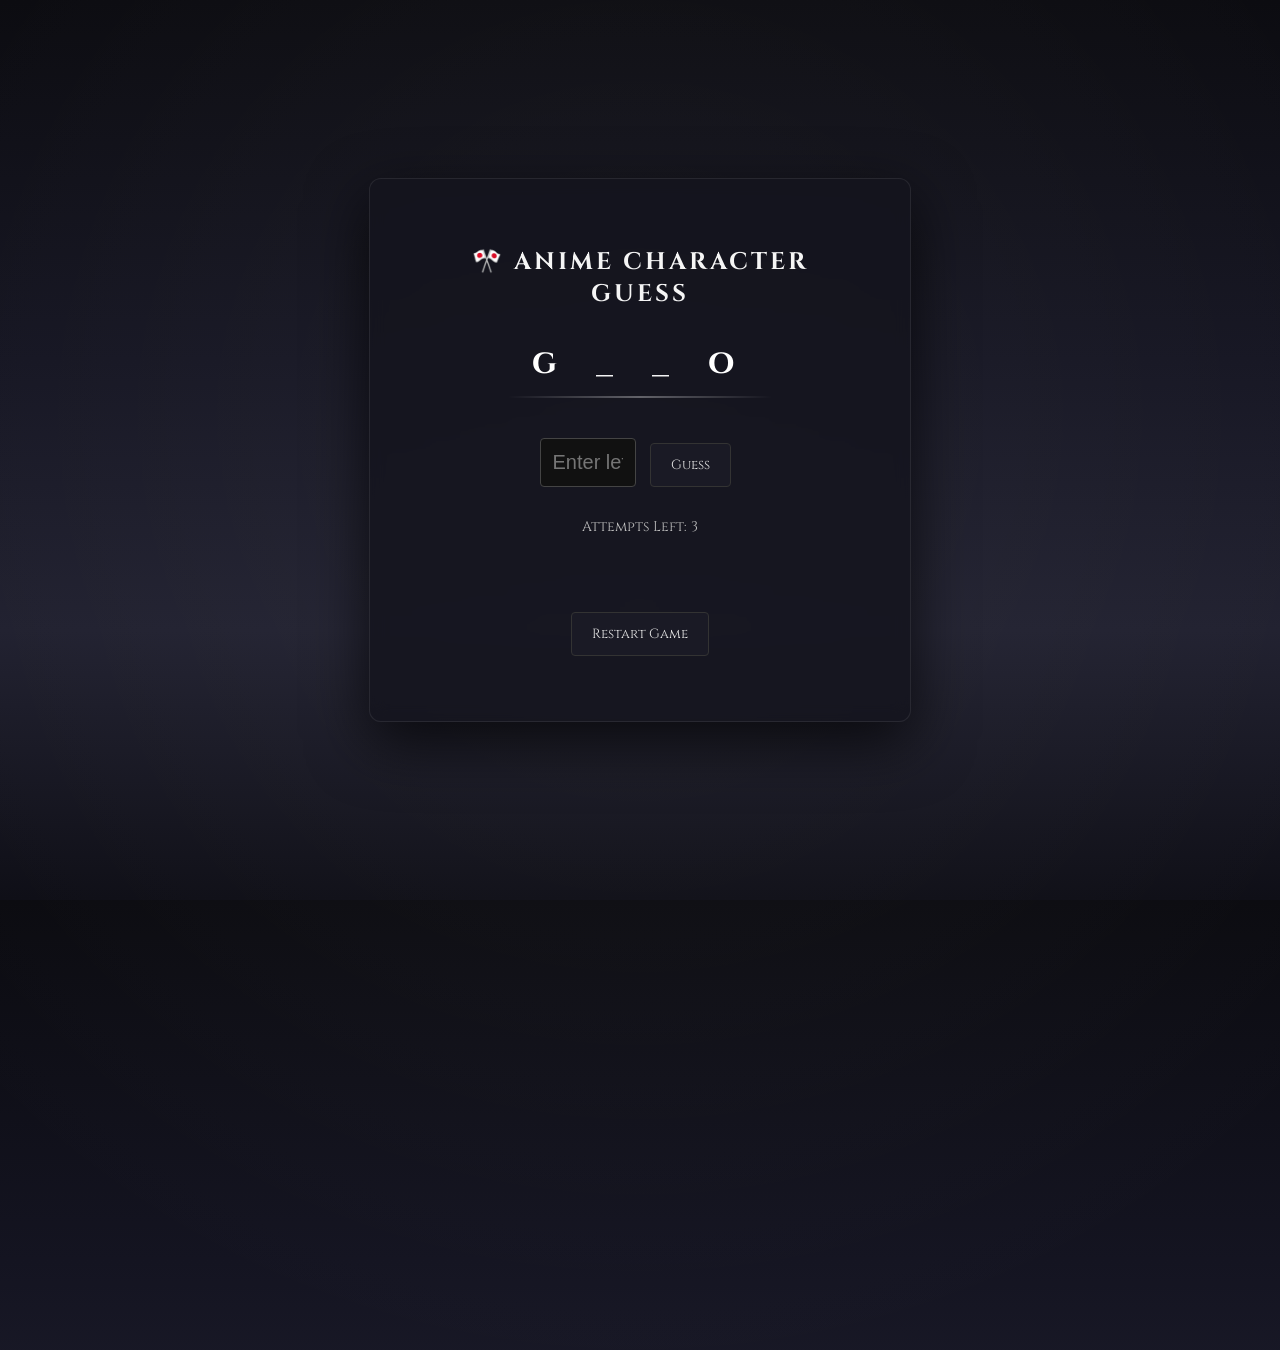
==== student-project/dilip jarka/anim guesing game/index.html @ cd3550df "Merge pull request #12 from dilipmagar1123-png/main word guessing game" ====
<!DOCTYPE html>
<html lang="en">
<head>
    <meta charset="UTF-8">
    <title>Anime Guess Game</title>
    <link rel="stylesheet" href="style.css">
</head>
<body>

<div class="overlay">
    <div class="game-box">
        <h1>🎌 Anime Character Guess</h1>

        <div id="wordDisplay" class="word"></div>

        <input type="text" id="letterInput" maxlength="1" placeholder="Enter letter">
        <button id="guessBtn">Guess</button>

        <p class="attempts">Attempts Left: <span id="attemptCount">3</span></p>
        <p id="message"></p>

        <button id="restartBtn" class="restart">Restart Game</button>
    </div>
</div>

<script src="script.js"></script>
</body>
</html>
---- student-project/dilip jarka/anim guesing game/style.css ----
/* 1. Import Elegant Anime Font */
@import url('https://fonts.googleapis.com/css2?family=Cinzel:wght@400;700&display=swap');

/* 2. Cinematic Background      */
body {
    margin: 0;
    height: 100vh;
    font-family: 'Cinzel', serif;
    background: linear-gradient(
        to bottom,
        #0a0a0f 0%,
        #141421 40%,
        #1f1f2e 70%,
        #0d0d15 100%
    );
    overflow: hidden;
    display: flex;
    justify-content: center;
    align-items: center;
    color: #e6e6e6;
}

/* Subtle moving light effect */
body::before {
    content: "";
    position: absolute;
    width: 200%;
    height: 200%;
    background: radial-gradient(circle at 50% 50%, rgba(255,255,255,0.05), transparent 60%);
    animation: slowMove 20s linear infinite;
}

@keyframes slowMove {
    from { transform: translate(-25%, -25%) rotate(0deg); }
    to { transform: translate(-25%, -25%) rotate(360deg); }
}

/* 3. Overlay Container         */
.overlay {
    width: 100%;
    height: 100%;
    display: flex;
    justify-content: center;
    align-items: center;
}

/* 4. Game Box (Anime Card)     */

.game-box {
    position: relative;
    background: rgba(20, 20, 30, 0.85);
    padding: 50px;
    width: 440px;
    border-radius: 12px;
    backdrop-filter: blur(8px);
    border: 1px solid rgba(255,255,255,0.08);
    box-shadow:
        0 20px 60px rgba(0, 0, 0, 0.7);
    text-align: center;
    animation: fadeIn 1.5s ease forwards;
    opacity: 0;
}

@keyframes fadeIn {
    to { opacity: 1; }
}

/* 5. Title Styling             */
h1 {
    font-size: 24px;
    letter-spacing: 3px;
    margin-bottom: 25px;
    color: #f5f5f5;
    text-transform: uppercase;
}


/* 6. Word Display              */
.word {
    font-size: 34px;
    letter-spacing: 15px;
    margin: 30px 0;
    font-weight: bold;
    color: #ffffff;
    position: relative;
}

/* Subtle glowing underline */
.word::after {
    content: "";
    display: block;
    width: 60%;
    height: 2px;
    margin: 10px auto 0;
    background: linear-gradient(to right, transparent, #ffffff55, transparent);
}

/* 7. Input Field               */
input {
    padding: 12px;
    width: 70px;
    font-size: 20px;
    text-align: center;
    border-radius: 4px;
    border: 1px solid #444;
    background: #111;
    color: #fff;
    outline: none;
    transition: 0.3s ease;
}

input:focus {
    border-color: #ffffff;
    background: #1c1c28;
}

/* 8. Buttons                   */
button {
    padding: 12px 20px;
    margin: 15px 10px;
    border-radius: 4px;
    border: 1px solid #333;
    background: #1a1a25;
    color: #e6e6e6;
    cursor: pointer;
    font-family: 'Cinzel', serif;
    transition: all 0.3s ease;
}

button:hover {
    background: #29293d;
    border-color: #777;
}

/* Guess button stronger effect */
#guessBtn:hover {
    box-shadow: 0 0 15px rgba(255,255,255,0.15);
}

/* 9. Attempts Text             */
.attempts {
    font-size: 14px;
    margin-top: 15px;
    color: #bfbfbf;
}


/* 10. Message Area             */

#message {
    margin-top: 20px;
    min-height: 25px;
    font-size: 16px;
    letter-spacing: 1px;
}
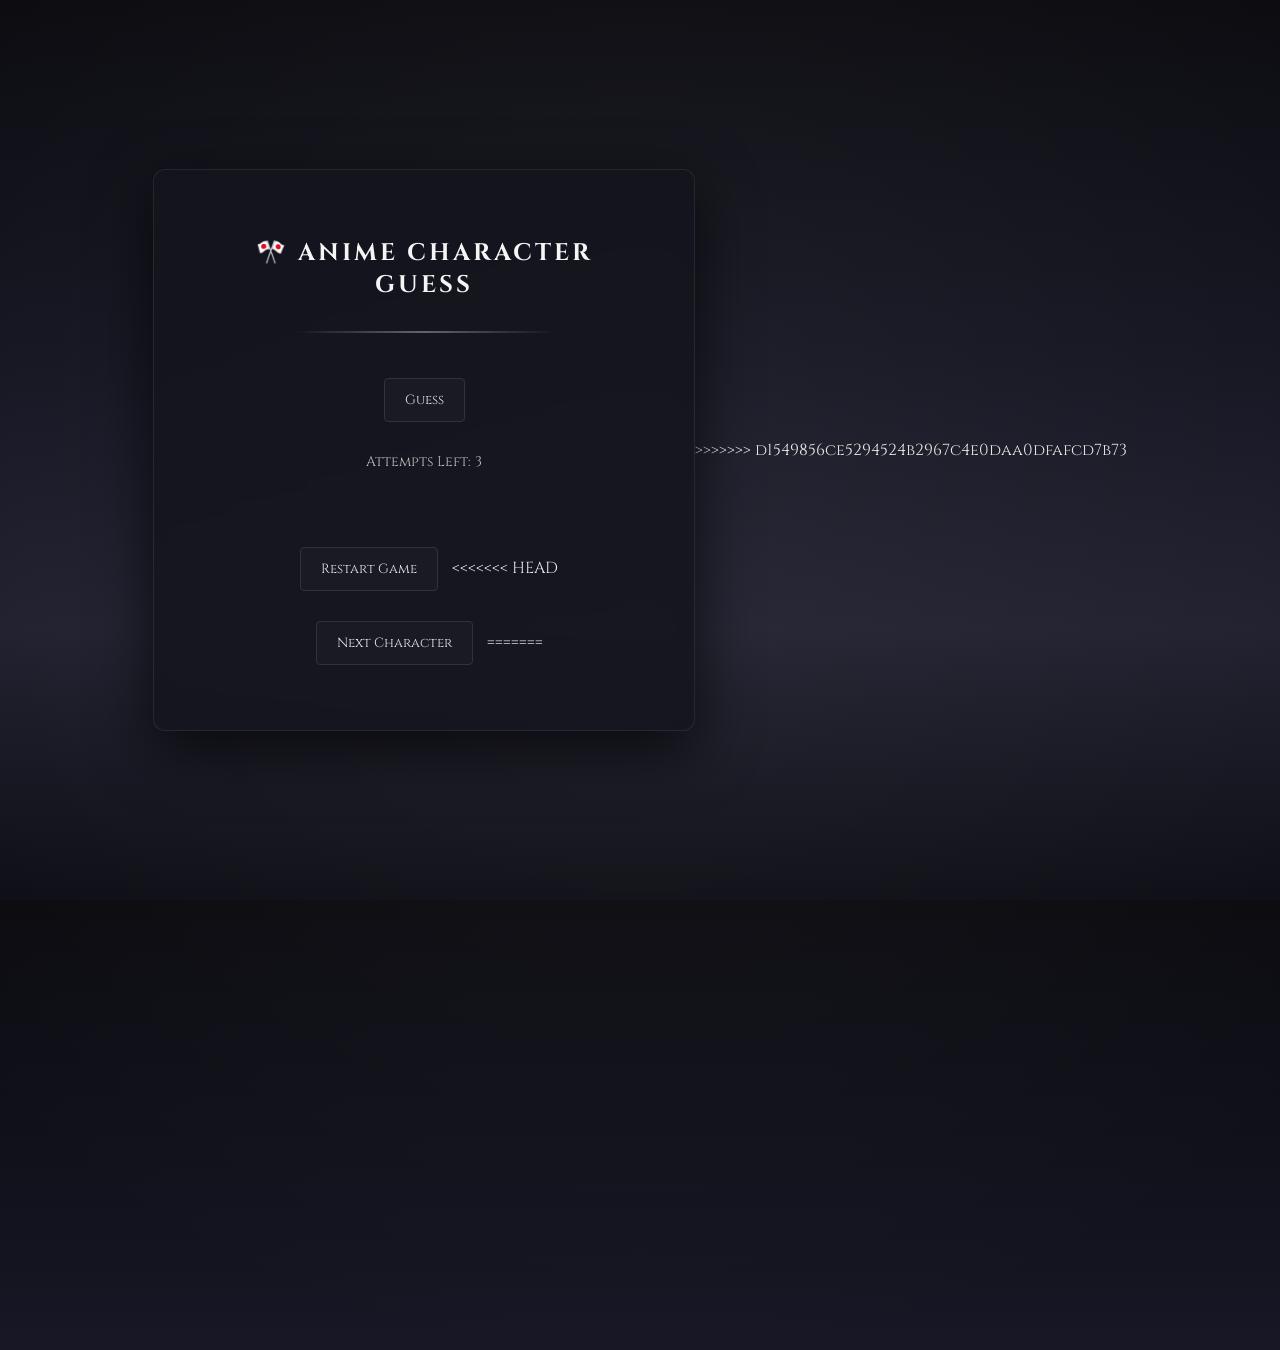
==== commit f07e178f: "Merge pull request #13 from dilipmagar1123-png/main next button and key press" ====
--- a/student-project/dilip jarka/anim guesing game/index.html
+++ b/student-project/dilip jarka/anim guesing game/index.html
@@ -1,28 +1,30 @@
-<!DOCTYPE html>
+<!doctype html>
 <html lang="en">
-<head>
-    <meta charset="UTF-8">
+  <head>
+    <meta charset="UTF-8" />
     <title>Anime Guess Game</title>
-    <link rel="stylesheet" href="style.css">
-</head>
-<body>
-
-<div class="overlay">
-    <div class="game-box">
+    <link rel="stylesheet" href="style.css" />
+  </head>
+  <body>
+    <div class="overlay">
+      <div class="game-box">
         <h1>🎌 Anime Character Guess</h1>
 
         <div id="wordDisplay" class="word"></div>
 
-        <input type="text" id="letterInput" maxlength="1" placeholder="Enter letter">
         <button id="guessBtn">Guess</button>
 
         <p class="attempts">Attempts Left: <span id="attemptCount">3</span></p>
         <p id="message"></p>
 
         <button id="restartBtn" class="restart">Restart Game</button>
+<<<<<<< HEAD
+        <button id="NextBtn" class="next">Next Character</button>
+=======
+      </div>
+>>>>>>> d1549856ce5294524b2967c4e0daa0dfafcd7b73
     </div>
-</div>
 
-<script src="script.js"></script>
-</body>
-</html>+    <script src="script.js"></script>
+  </body>
+</html>
